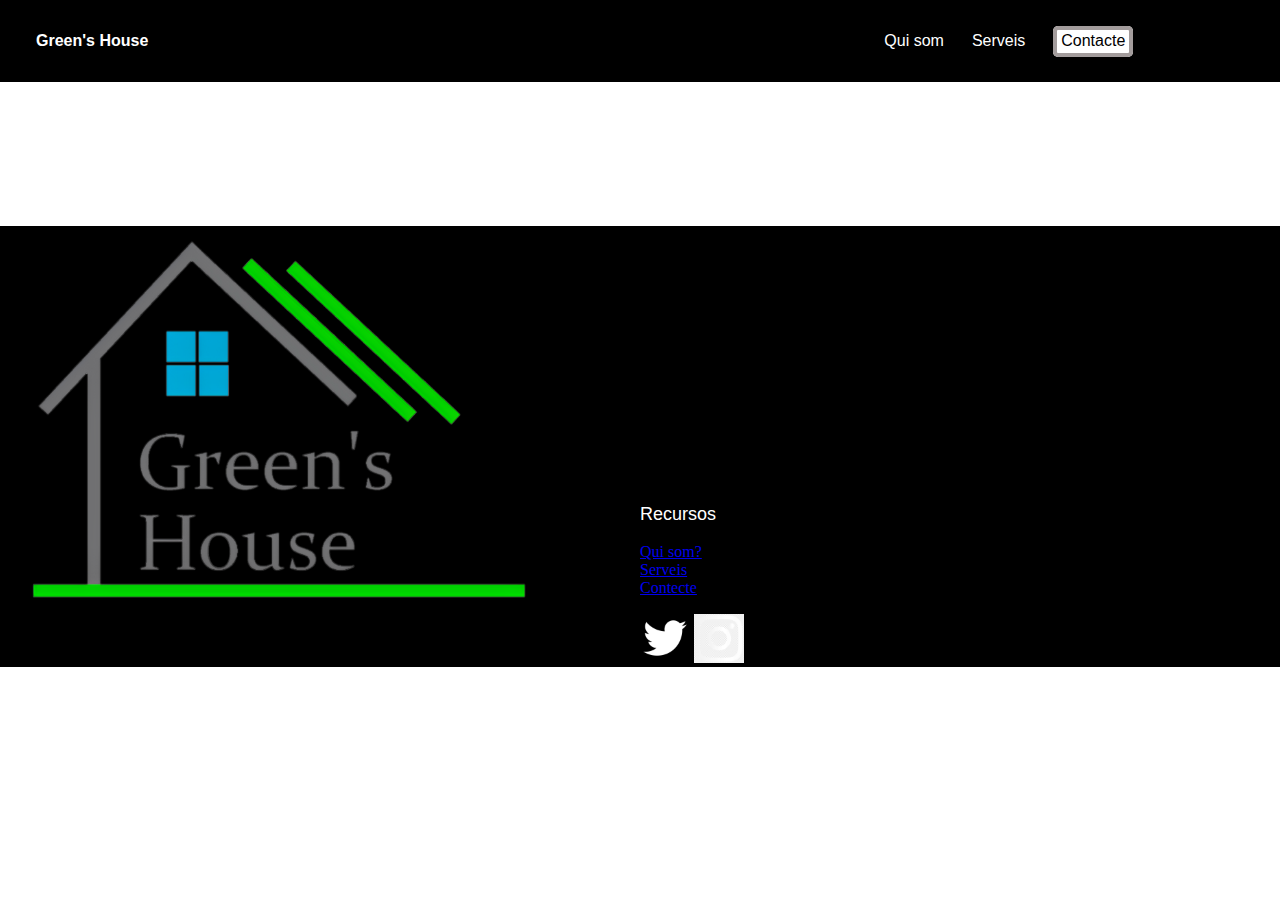
==== index.html @ 8a8ea53f "Edicio main" ====
<!DOCTYPE html>
<html lang="es">
    <head>
        <meta charset="UTF-8">
        <meta name="viewport" content="width=device-width, initial-scale=1.0">
        <meta name="author" content="Adrià Gonzalez">
        <meta name="description" content="Aquesta es la web de Green's House">
        <title>Green's House</title>
        <link href="./CSS/CSS.css" rel="stylesheet">
        <link rel="icon" href="./Img/Green's House.png">
    </head>
    <body>
        <header>
            <a href="#" class="nav" id="Titol"><strong>Green's House</strong></a>
            <a href="#" class="nav">Qui som</a>
            <a href="#" class="nav">Serveis</a>
            <a href="#" class="nav" id="Contacte">Contacte</a>
        </header>
        <main>
            <div id="fotoindex">
                <img src="./Img/Green's House.png" alt="Logo Green's House" id="FotoLogo" width="500em">
            </div>
            <div id="textindex">
                <h1>La nostra empresa:</h1>
                <p>La vam crear amb la idea d'ajudar a la gent que volia de la seva llar un lloc més sostenible. Donem l'oportunitat de 
                    tenir una casa energèticament completament autosuficient, ja que oferim tant com plaques solars i bateries.</p>
            </div>
        </main>
        <footer>
            <h3>Recursos</h3>
            <ul>
                <li><a href="#" class="bottomnav">Qui som?</a></li>
                <li><a href="#" class="bottomnav">Serveis</a></li>
                <li><a href="#" class="bottomnav">Contecte</a></li>
            </ul>
            <a href="#"><img src="./Img/twitter.png" alt="Logo twitter" width="50em"></a>
            <a href="#"><img src="./Img/instagram.png" alt="Logo Instagram" width="50em"></a>
        </footer>        
    </body>
</html>
---- CSS/CSS.css ----
body{
    margin:0;
    padding:0;
}

*{
    font: sans-serif;
    text-align: justify;
}

header{
    margin:0;
    padding:0;
    background-color: black;
    padding: 2em;
}

h3{
    text-decoration: none;
    color: white;
    font: large sans-serif;
    margin-top: 2em;
    margin-left: 2em;
}

.nav{
    text-decoration: none;
    color: white;
    font: medium sans-serif;
    margin: 0.75em;
    margin-top: 0em;
}


#Titol{
    color: white;
    font: medium sans-serif;
    margin: 0;
    margin-left: 0.25em;
    margin-right: 45em;
}

#Contacte{
    text-decoration:none;
    color:#000000;
    padding-top:0.125em;
    padding-bottom:0.25em;
    padding-left:0.25em;
    padding-right: 0.25em;
    background-color:#ffffff;
    border-color: #a39c9c;
    border-width: 0.25em;
    border-style: solid;
    border-radius:0.313em;
    margin-right: 5em;
    margin-right: 0.25em;
}

main{
    margin: 0em;
    margin-top: 5em;
    padding: 2em;
}

#fotoindex{
    margin: 0;
    float: left;
    width: 50%;

}

#textindex{
    margin: 0;
    margin-top: 10em;
    float: right;
    width: 50%;
}

footer{
    margin:0;
    padding:0;
    padding-top: 1em;
    background-color: black;
}
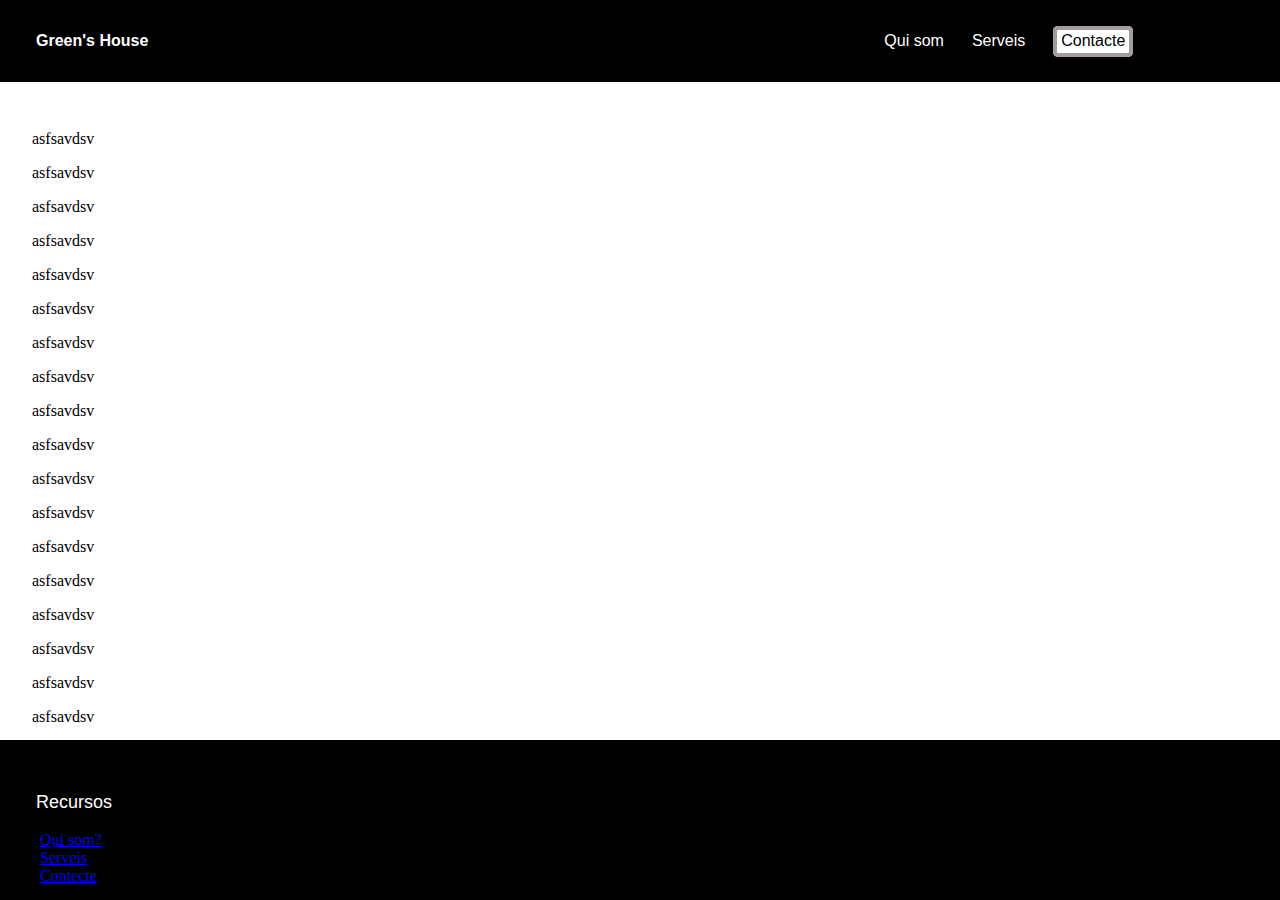
==== commit 472c5862: "Major Update" ====
--- a/index.html
+++ b/index.html
@@ -17,24 +17,38 @@
             <a href="#" class="nav" id="Contacte">Contacte</a>
         </header>
         <main>
-            <div id="fotoindex">
-                <img src="./Img/Green's House.png" alt="Logo Green's House" id="FotoLogo" width="500em">
-            </div>
-            <div id="textindex">
-                <h1>La nostra empresa:</h1>
-                <p>La vam crear amb la idea d'ajudar a la gent que volia de la seva llar un lloc més sostenible. Donem l'oportunitat de 
-                    tenir una casa energèticament completament autosuficient, ja que oferim tant com plaques solars i bateries.</p>
-            </div>
+            <p>asfsavdsv</p>
+            <p>asfsavdsv</p>
+            <p>asfsavdsv</p>
+            <p>asfsavdsv</p>
+            <p>asfsavdsv</p>
+            <p>asfsavdsv</p>
+            <p>asfsavdsv</p>
+            <p>asfsavdsv</p>
+            <p>asfsavdsv</p>
+            <p>asfsavdsv</p>
+            <p>asfsavdsv</p>
+            <p>asfsavdsv</p>
+            <p>asfsavdsv</p>
+            <p>asfsavdsv</p>
+            <p>asfsavdsv</p>
+            <p>asfsavdsv</p>
+            <p>asfsavdsv</p>
+            <p>asfsavdsv</p>
+            <p>asfsavdsv</p>
+            <p>asfsavdsv</p> 
         </main>
         <footer>
-            <h3>Recursos</h3>
-            <ul>
-                <li><a href="#" class="bottomnav">Qui som?</a></li>
-                <li><a href="#" class="bottomnav">Serveis</a></li>
-                <li><a href="#" class="bottomnav">Contecte</a></li>
-            </ul>
-            <a href="#"><img src="./Img/twitter.png" alt="Logo twitter" width="50em"></a>
-            <a href="#"><img src="./Img/instagram.png" alt="Logo Instagram" width="50em"></a>
-        </footer>        
+            <div id="container">
+                <h3>Recursos</h3>
+                <ul>
+                    <li><a href="#" class="bottomnav">Qui som?</a></li>
+                    <li><a href="#" class="bottomnav">Serveis</a></li>
+                    <li><a href="#" class="bottomnav">Contecte</a></li>
+                </ul>
+                <a href="#"><img src="./Img/twitter.png" alt="Logo twitter" width="50em"></a>
+                <a href="#"><img src="./Img/instagram.png" alt="Logo Instagram" width="50em"></a>
+            </div>
+        </footer>
     </body>
 </html>--- a/CSS/CSS.css
+++ b/CSS/CSS.css
@@ -6,11 +6,11 @@
 *{
     font: sans-serif;
     text-align: justify;
+    box-sizing: border-box;
 }
 
 header{
     margin:0;
-    padding:0;
     background-color: black;
     padding: 2em;
 }
@@ -54,31 +54,40 @@
     border-radius:0.313em;
     margin-right: 5em;
     margin-right: 0.25em;
+    
 }
 
 main{
     margin: 0em;
-    margin-top: 5em;
+    margin-top: 0em;
     padding: 2em;
 }
 
 #fotoindex{
-    margin: 0;
+    margin: 0em;
     float: left;
     width: 50%;
 
 }
 
 #textindex{
-    margin: 0;
+    margin: 0em;
     margin-top: 10em;
-    float: right;
+    float: left;
     width: 50%;
 }
 
 footer{
-    margin:0;
-    padding:0;
+    bottom: 0em;
+    max-height: 10em;
     padding-top: 1em;
     background-color: black;
+    position: absolute;
+    width: 100%;
+    position: fixed;
+}
+
+.container
+{
+    display: block;
 }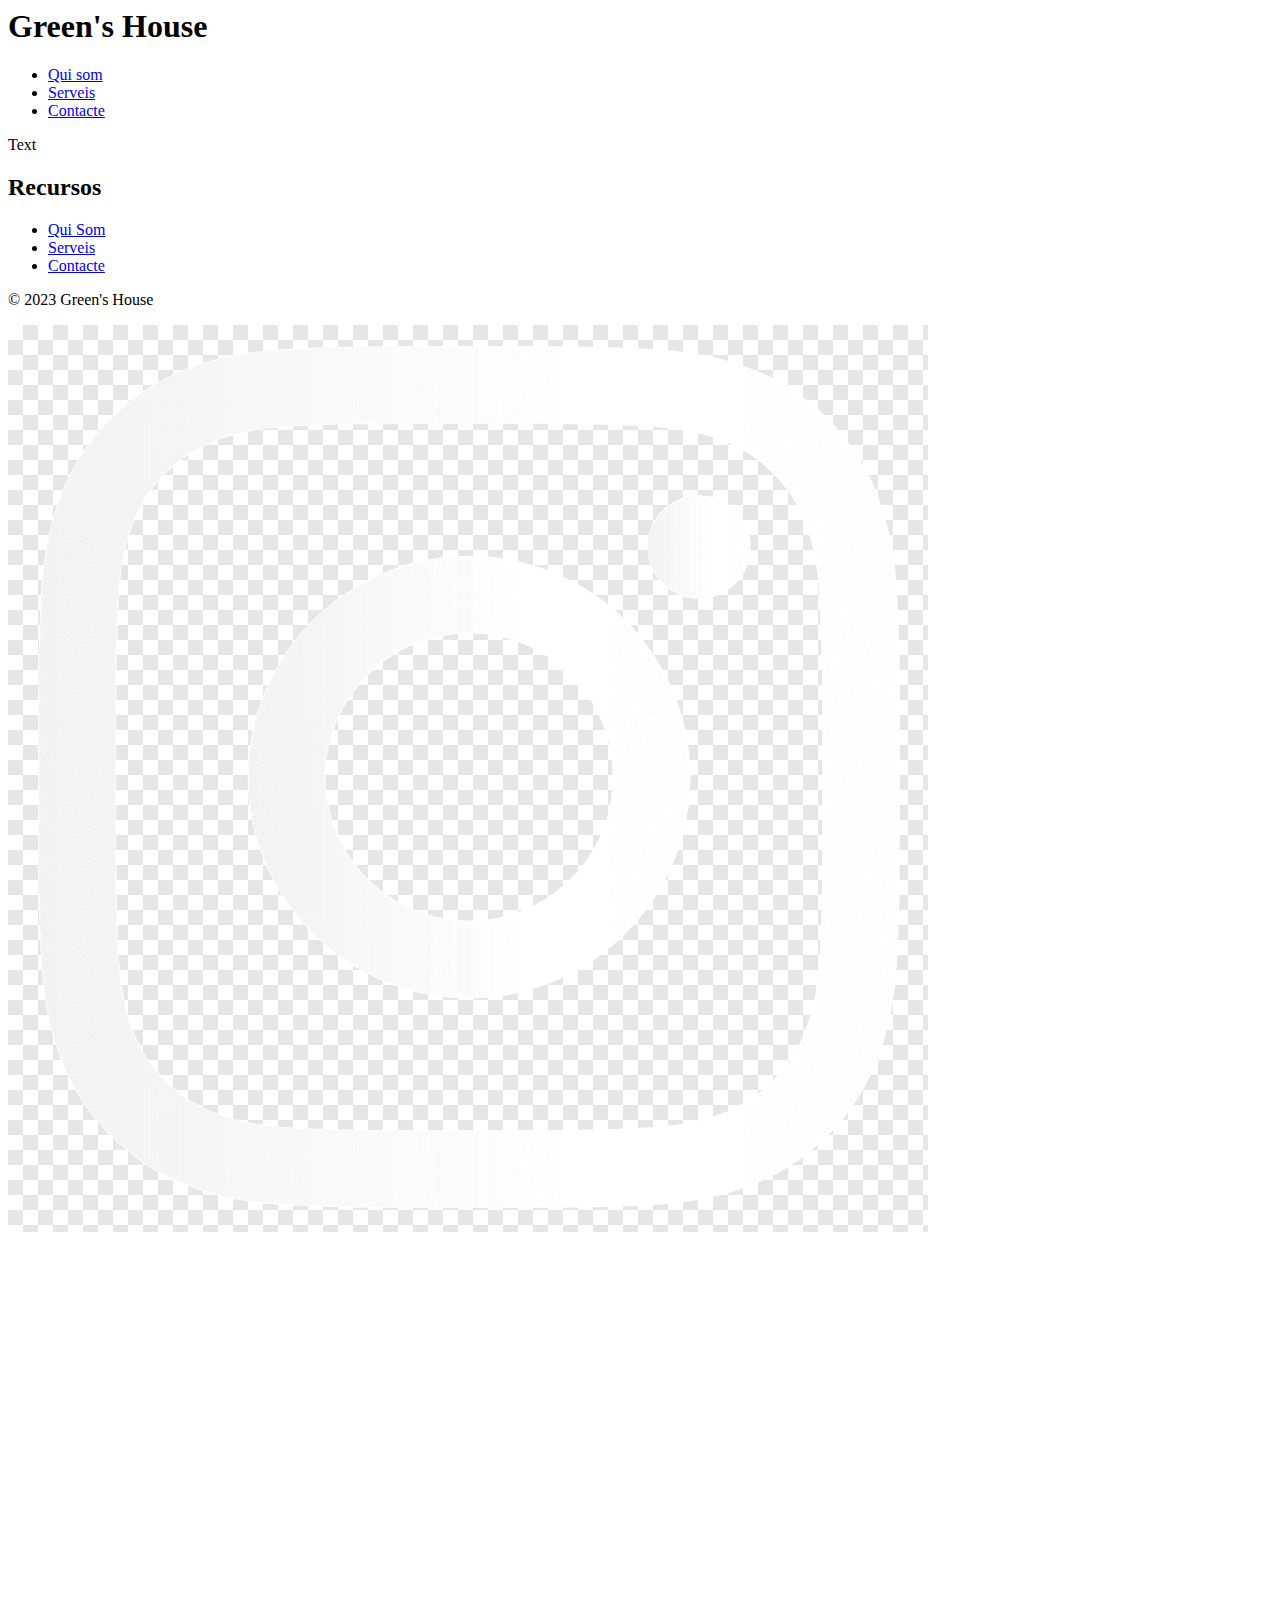
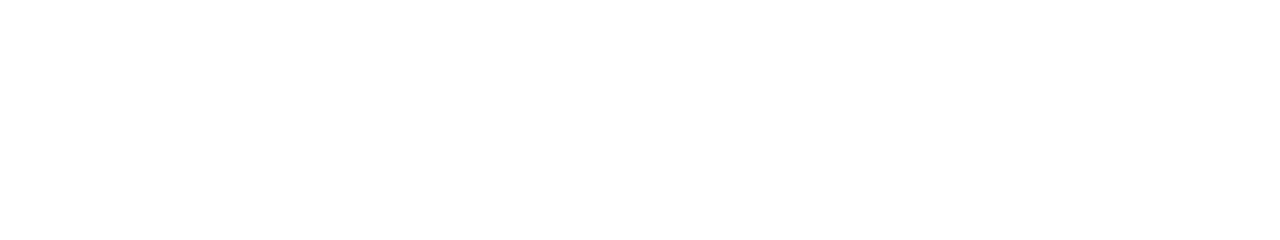
==== commit 92e7c28b: "New web" ====
--- a/index.html
+++ b/index.html
@@ -1,54 +1,41 @@
-<!DOCTYPE html>
-<html lang="es">
-    <head>
-        <meta charset="UTF-8">
-        <meta name="viewport" content="width=device-width, initial-scale=1.0">
-        <meta name="author" content="Adrià Gonzalez">
-        <meta name="description" content="Aquesta es la web de Green's House">
-        <title>Green's House</title>
-        <link href="./CSS/CSS.css" rel="stylesheet">
-        <link rel="icon" href="./Img/Green's House.png">
-    </head>
-    <body>
-        <header>
-            <a href="#" class="nav" id="Titol"><strong>Green's House</strong></a>
-            <a href="#" class="nav">Qui som</a>
-            <a href="#" class="nav">Serveis</a>
-            <a href="#" class="nav" id="Contacte">Contacte</a>
-        </header>
-        <main>
-            <p>asfsavdsv</p>
-            <p>asfsavdsv</p>
-            <p>asfsavdsv</p>
-            <p>asfsavdsv</p>
-            <p>asfsavdsv</p>
-            <p>asfsavdsv</p>
-            <p>asfsavdsv</p>
-            <p>asfsavdsv</p>
-            <p>asfsavdsv</p>
-            <p>asfsavdsv</p>
-            <p>asfsavdsv</p>
-            <p>asfsavdsv</p>
-            <p>asfsavdsv</p>
-            <p>asfsavdsv</p>
-            <p>asfsavdsv</p>
-            <p>asfsavdsv</p>
-            <p>asfsavdsv</p>
-            <p>asfsavdsv</p>
-            <p>asfsavdsv</p>
-            <p>asfsavdsv</p> 
-        </main>
-        <footer>
-            <div id="container">
-                <h3>Recursos</h3>
-                <ul>
-                    <li><a href="#" class="bottomnav">Qui som?</a></li>
-                    <li><a href="#" class="bottomnav">Serveis</a></li>
-                    <li><a href="#" class="bottomnav">Contecte</a></li>
-                </ul>
-                <a href="#"><img src="./Img/twitter.png" alt="Logo twitter" width="50em"></a>
-                <a href="#"><img src="./Img/instagram.png" alt="Logo Instagram" width="50em"></a>
-            </div>
-        </footer>
-    </body>
+<!DOCTYPE <!DOCTYPE html>
+<html lang="cat">
+  <head>
+    <title>Green's House</title>
+    <meta charset="UTF-8">
+    <meta name="viewport" content="width=device-width, initial-scale=1">
+    <link href="./CSS/CSS.css" rel="stylesheet">
+  </head>
+  <body>
+    <header>
+      <div id="title"><h1>Green's House</h1></div>
+      <div id="links">
+        <ul>
+          <li><a href="#">Qui som</a></li>
+          <li><a href="#">Serveis</a></li>
+          <li id="contacte"><a href="#">Contacte</a></li>
+        </ul>
+      </div>
+    </header>
+    <main>
+      <div id="test"><p>Text</p></div>
+    </main>
+    <footer>
+      <div>
+        <h2>Recursos</h2>
+        <ul>
+          <li><a href="#">Qui Som</a></li>
+          <li><a href="#">Serveis</a></li>
+          <li><a href="#">Contacte</a></li>
+        </ul>
+      </div>
+      <div>
+        <div><p>© 2023 Green's House</p></div>
+        <div>
+          <img src="./Img/instagram.png" alt="Logo Instagram">
+          <img src="./Img/twitter.png" alt="Logo Twitter">
+        </div>
+      </div>
+    </footer>
+  </body>
 </html>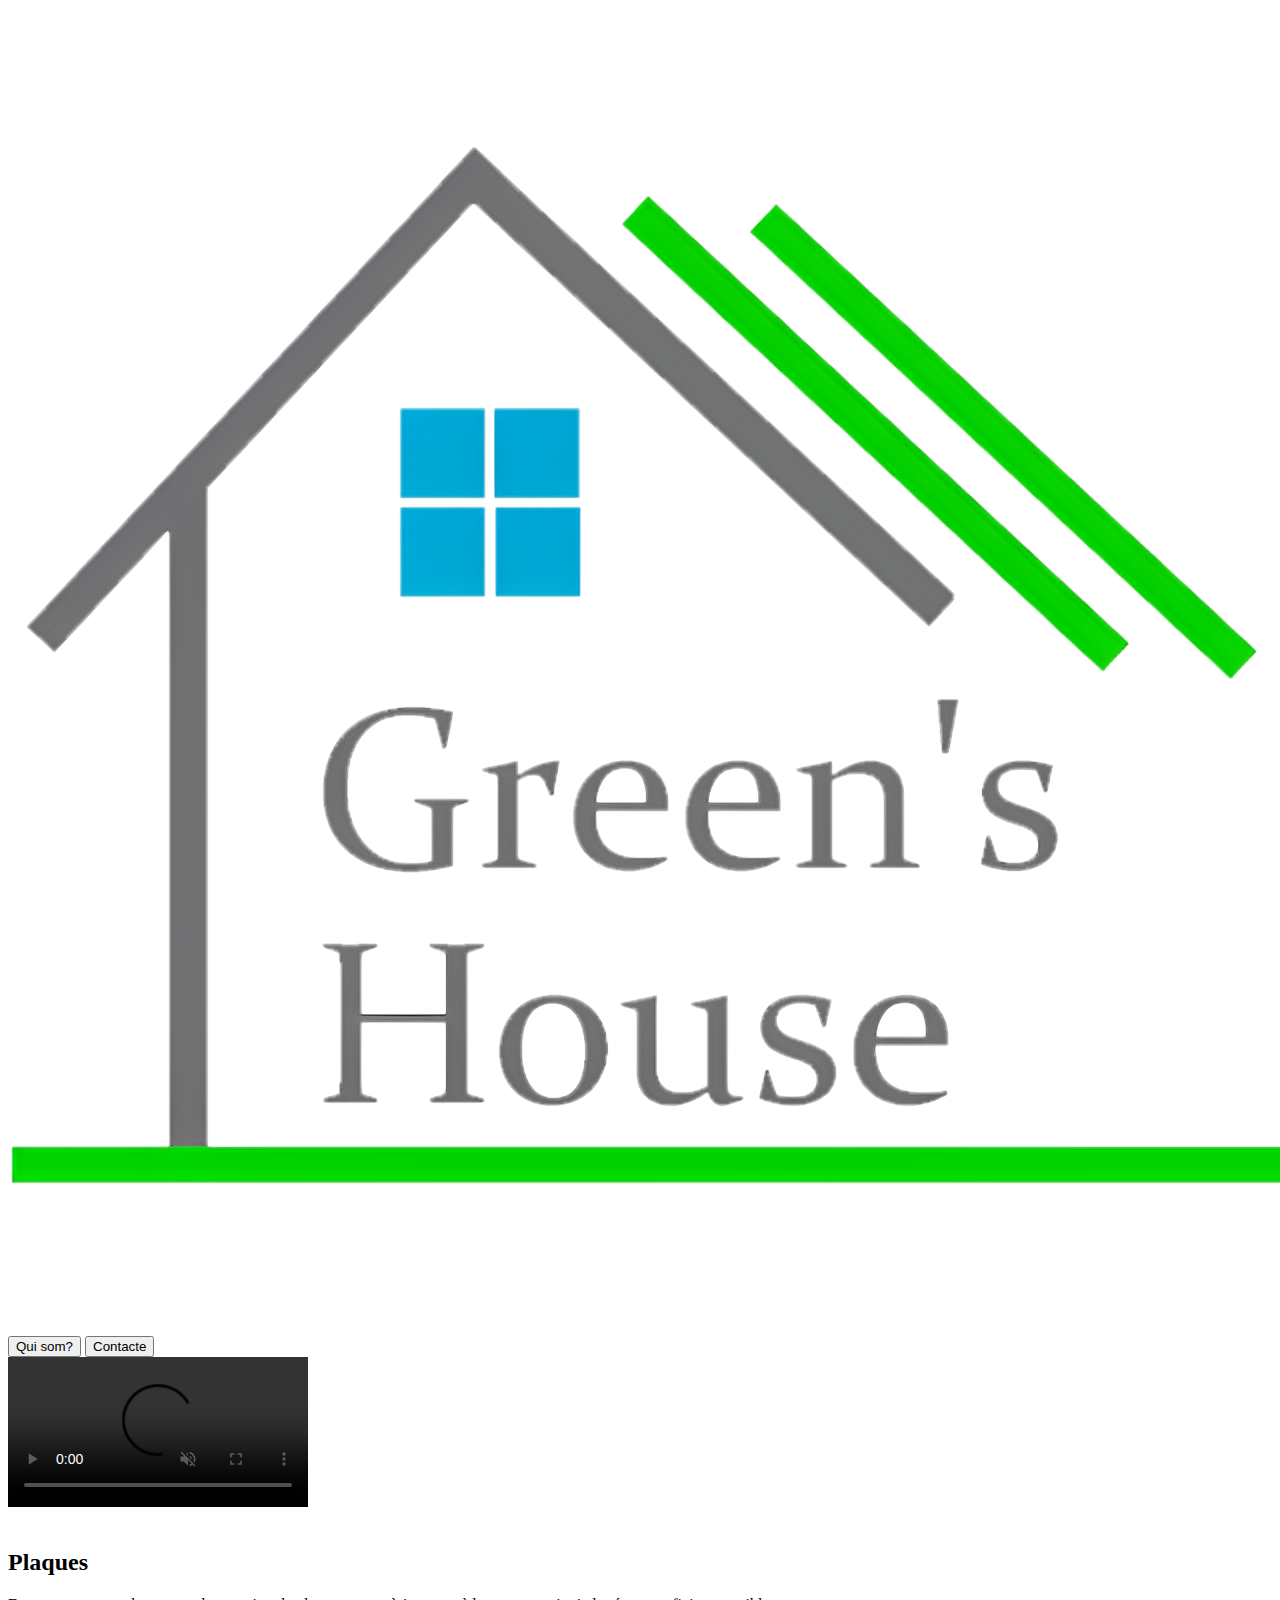
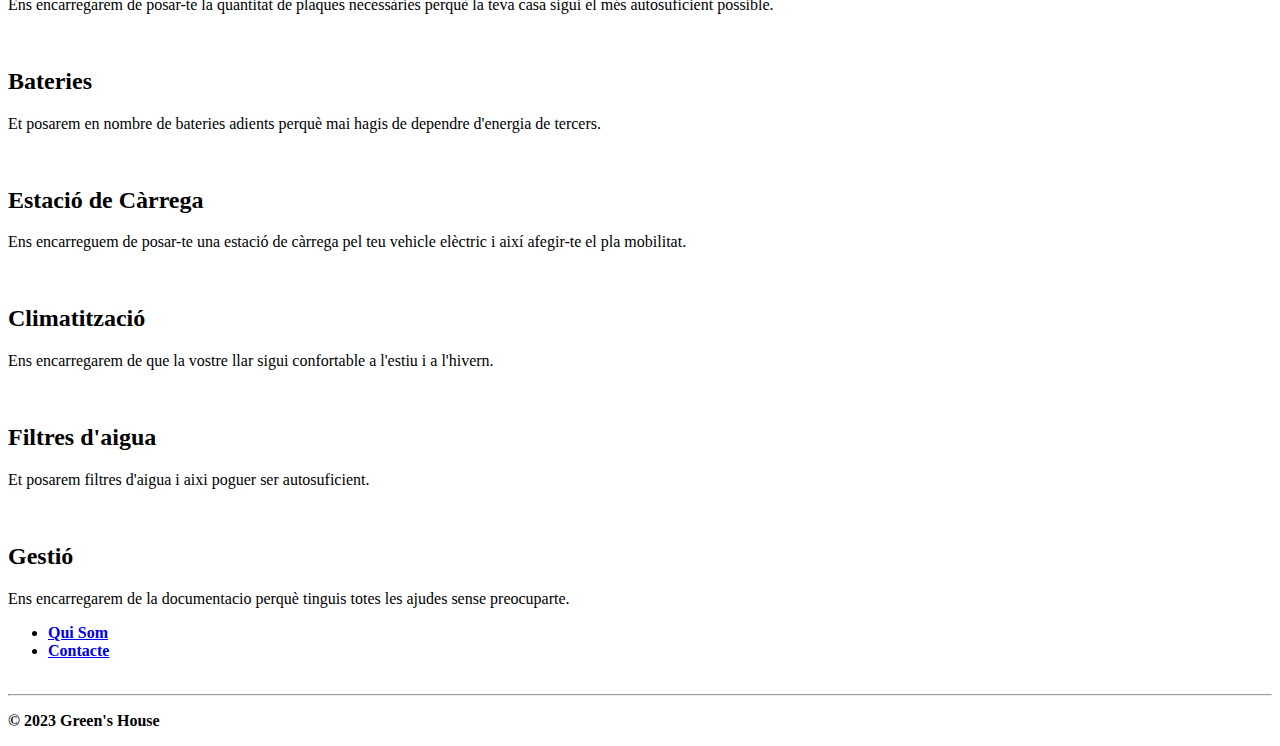
==== commit edc96eeb: "Nova web" ====
--- a/index.html
+++ b/index.html
@@ -1,41 +1,93 @@
-<!DOCTYPE <!DOCTYPE html>
+<!DOCTYPE html>
 <html lang="cat">
-  <head>
+<head>
+    <meta charset="UTF-8">
+    <meta http-equiv="X-UA-Compatible" content="IE=edge">
+    <meta name="viewport" content="width=device-width, initial-scale=1.0">
+    <link href="./css/css.css" rel="stylesheet">
     <title>Green's House</title>
-    <meta charset="UTF-8">
-    <meta name="viewport" content="width=device-width, initial-scale=1">
-    <link href="./CSS/CSS.css" rel="stylesheet">
-  </head>
-  <body>
+    <link rel="icon" href="./Img/Logo ok sense fons.png">
+</head>
+<body>
     <header>
-      <div id="title"><h1>Green's House</h1></div>
-      <div id="links">
+      <div id="top">
+        <div id="logo">
+          <a href="./index.html">
+            <img src="./Img/Green's House.png" alt="Logo Green's House">
+          </a>
+        </div>
+        <div id="topspace">
+        </div>
+        <div id="toplinks">
+          <!-- <a href="aqui faltaria link a la web de contacte"> -->
+            <button id="whoarewe" type="button">Qui&nbsp;som?</button>
+          <!-- </a> -->
+          <!-- <a href="aqui faltaria link a la web de contacte"> -->
+            <button id="contactbutton" type="button">Contacte</button>
+          <!-- </a> -->
+        </div>
+    </div>
+    </header>
+    <div id="main">
+      <article>
+        <div class="container">
+          <video controls autoplay muted>
+            <source src="./vid/video.mp4" type="video/mp4">
+          </video>
+        </div>
+
+        <div class="container">
+            <div class="row">
+                <div class="card">
+                  <img  class="imgcard" src="./img/placasolar.png" alt="">
+                  <h2>Plaques  </h2>
+                  <p>Ens encarregarem de posar-te la quantitat de plaques necessàries perquè la teva casa sigui el més autosuficient possible.</p>
+                </div>
+                <div class="card">
+                  <img class="imgcard" src="./img/Bateria-Litio_Fronius-1024x672-1.png" alt="">
+                  <h2>Bateries</h2>
+                  <p>Et posarem en nombre de bateries adients perquè mai hagis de dependre d'energia de tercers.</p>
+                </div>
+    
+                <div class="card">
+                  <img class="imgcard" src="./img/coche-electrico-estacion-de-carga-dibujo.png" alt="">
+                  <h2>Estació de Càrrega </h2>
+                  <p>Ens encarreguem de posar-te una estació de càrrega pel teu vehicle elèctric i així afegir-te el pla mobilitat.  </p>
+                </div>
+            </div>
+
+            <div class="row">
+                <div class="card">
+                  <img class="imgcard" src="./img/dueno-casa-feliz-acostado-sofa-relajandose-casa-disfrutando-ocio-aire-frio-acondicionador_74855-15441.png" alt="">
+                  <h2>Climatització</h2>
+                  <p>Ens encarregarem de que la vostre llar sigui confortable a l'estiu i a l'hivern.</p>
+                </div>
+
+                <div class="card">
+                  <img class="imgcard" src="./img/filtreaigua.png" alt="">
+                  <h2>Filtres d'aigua</h2>
+                  <p>Et posarem filtres d'aigua i aixi poguer ser autosuficient.</p>
+                </div>
+
+                <div class="card">
+                  <img class="imgcard" src="./img/papeleo.png" alt="">
+                  <h2>Gestió</h2>
+                  <p>Ens encarregarem de la documentacio perquè tinguis totes les ajudes sense preocuparte.</p>
+                </div>
+            </div>
+        </div>
+      </article>
+    </div>
+    <footer>
+      <div id="footercontainer">
         <ul>
-          <li><a href="#">Qui som</a></li>
-          <li><a href="#">Serveis</a></li>
-          <li id="contacte"><a href="#">Contacte</a></li>
+            <li><a class="linkfo" href="./Quisom.html"><b>Qui Som</b></a></li>
+            <li><a class="linkfo" href="./Contacte.html"><b>Contacte</b></a></li>
+            <br>
         </ul>
-      </div>
-    </header>
-    <main>
-      <div id="test"><p>Text</p></div>
-    </main>
-    <footer>
-      <div>
-        <h2>Recursos</h2>
-        <ul>
-          <li><a href="#">Qui Som</a></li>
-          <li><a href="#">Serveis</a></li>
-          <li><a href="#">Contacte</a></li>
-        </ul>
-      </div>
-      <div>
-        <div><p>© 2023 Green's House</p></div>
-        <div>
-          <img src="./Img/instagram.png" alt="Logo Instagram">
-          <img src="./Img/twitter.png" alt="Logo Twitter">
-        </div>
+        <hr>
+        <p id="copyright"><b>© 2023 Green's House</b></p>
       </div>
     </footer>
   </body>
-</html>+</html>
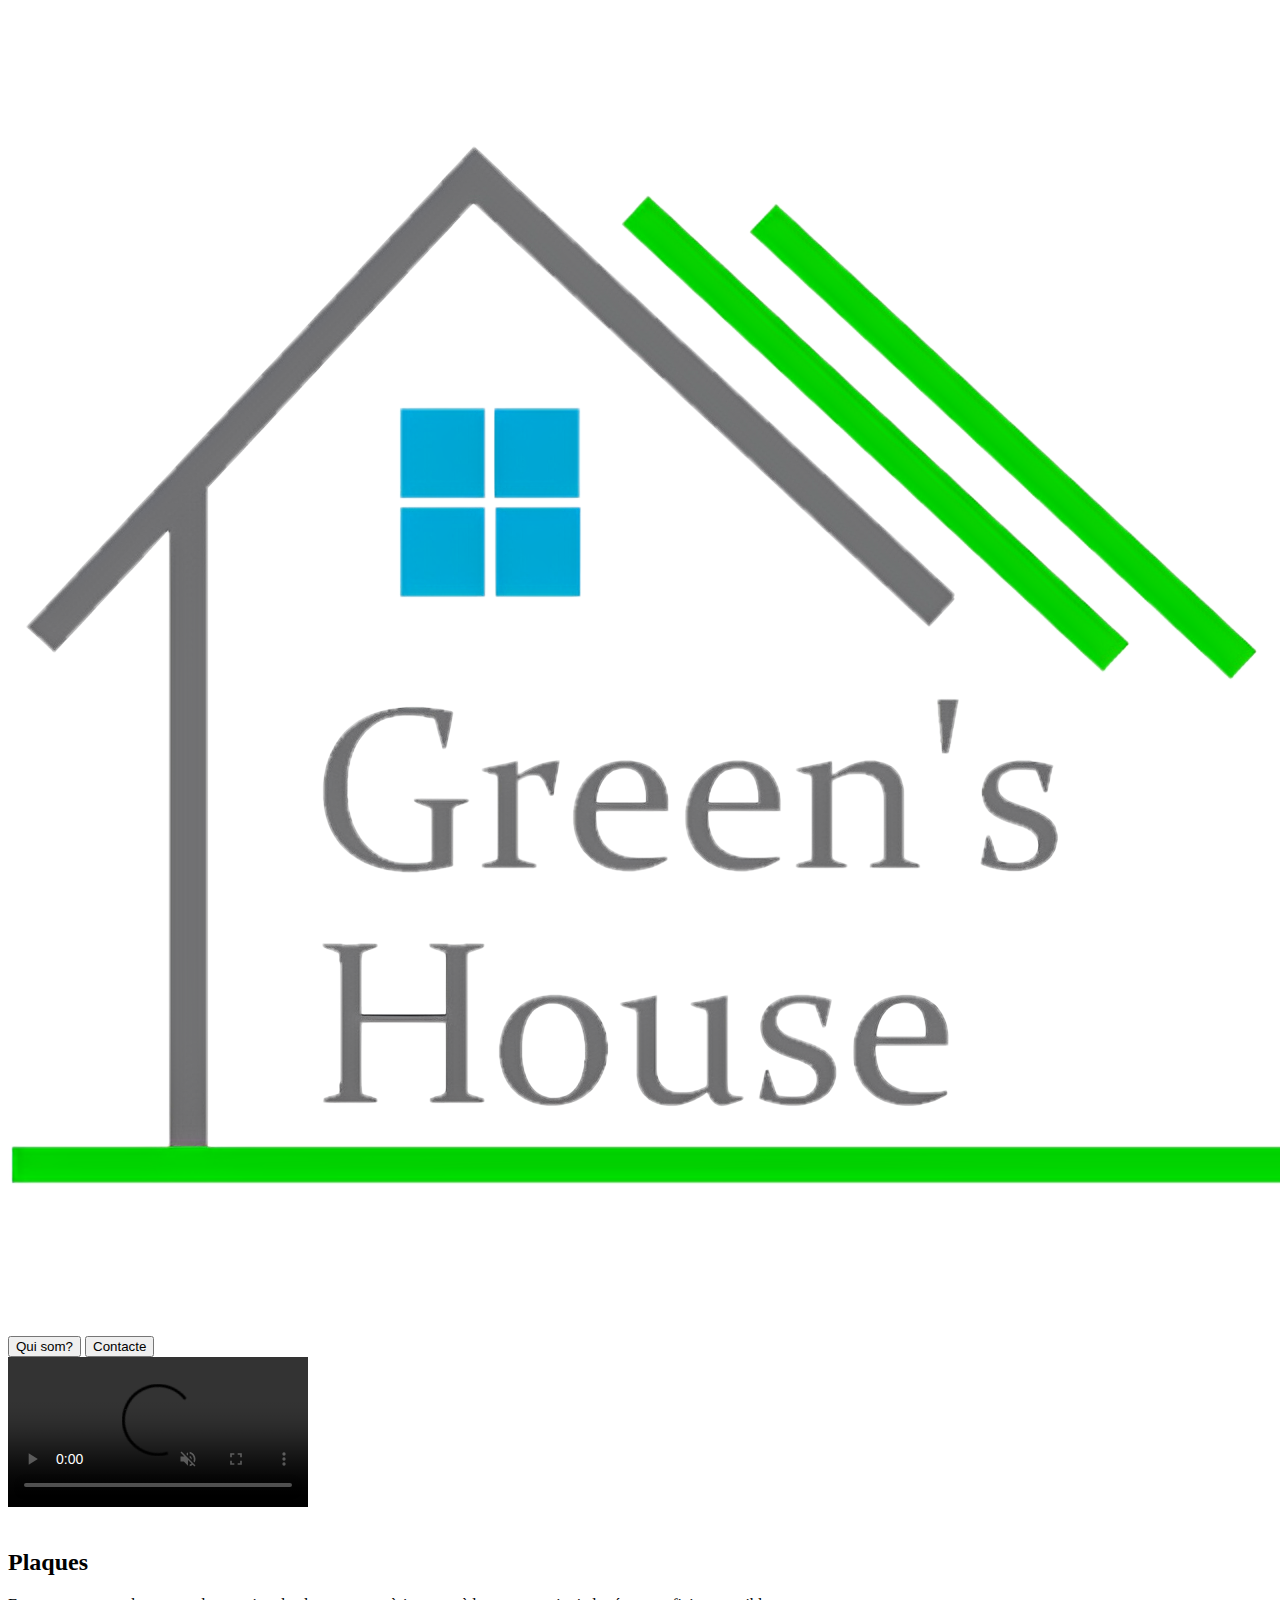
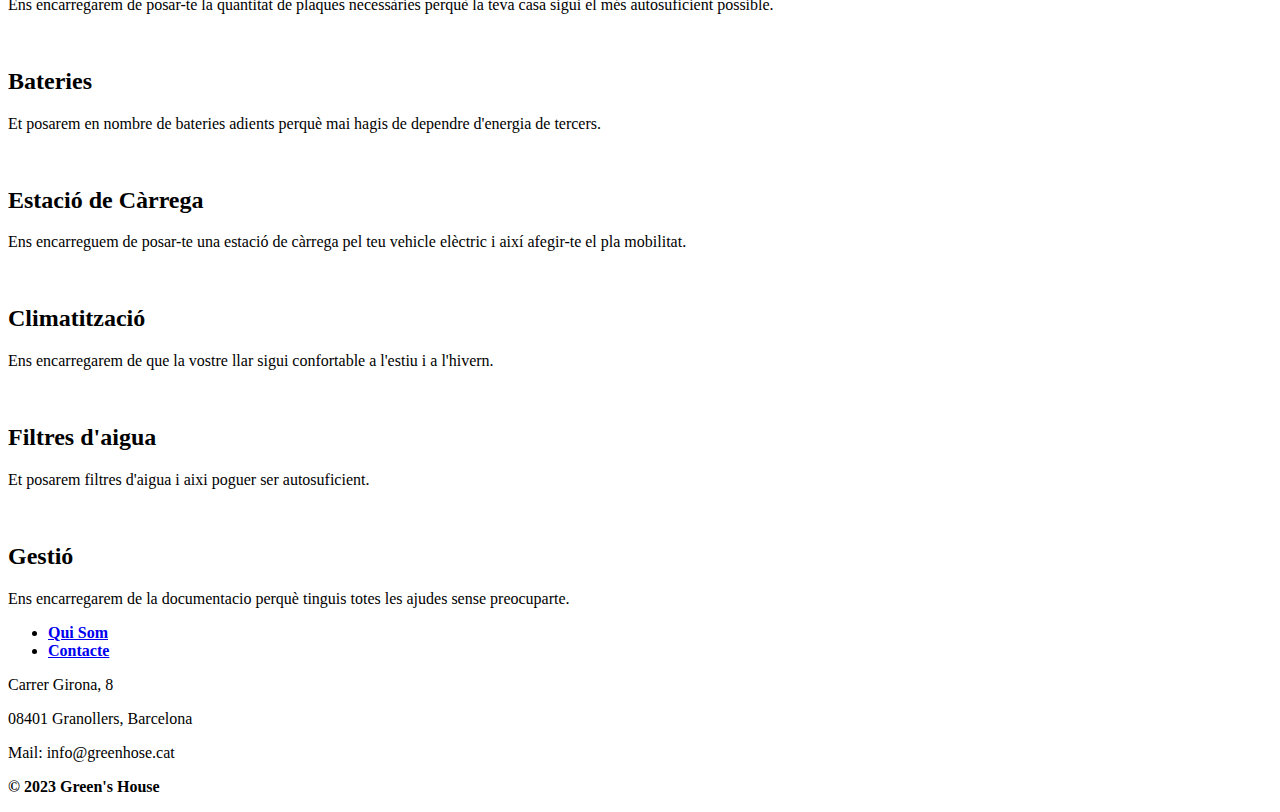
==== commit c8ed7a84: "canvis estetics" ====
--- a/index.html
+++ b/index.html
@@ -19,12 +19,8 @@
         <div id="topspace">
         </div>
         <div id="toplinks">
-          <!-- <a href="aqui faltaria link a la web de contacte"> -->
-            <button id="whoarewe" type="button">Qui&nbsp;som?</button>
-          <!-- </a> -->
-          <!-- <a href="aqui faltaria link a la web de contacte"> -->
-            <button id="contactbutton" type="button">Contacte</button>
-          <!-- </a> -->
+          <button id="whoarewe" type="button" onclick="window.location.href='./web/quisom.html'">Qui&nbsp;som?</button>
+          <button id="contactbutton" type="button" onclick="window.location.href='./web/contacte.html'">Contacte</button>
         </div>
     </div>
     </header>
@@ -79,15 +75,22 @@
       </article>
     </div>
     <footer>
-      <div id="footercontainer">
-        <ul>
-            <li><a class="linkfo" href="./Quisom.html"><b>Qui Som</b></a></li>
-            <li><a class="linkfo" href="./Contacte.html"><b>Contacte</b></a></li>
-            <br>
-        </ul>
-        <hr>
-        <p id="copyright"><b>© 2023 Green's House</b></p>
+      <div id="bottom">
+        <div id="bottomlinks">
+          <ul>
+            <li><a class="linkfo" href="./web/quisom.html"><b>Qui Som</b></a></li>
+            <li><a class="linkfo" href="./web/contacte.html"><b>Contacte</b></a></li>
+          </ul>
+        </div>
+        <div id="bottomlocation">
+          <p>Carrer Girona, 8</p>
+          <p>08401 Granollers, Barcelona</p>
+        </div>
+        <div id="bottomlegal">
+          <p>Mail: info@greenhose.cat</p>
+          <p><b>© 2023 Green's House</b></p>
+        </div>
       </div>
     </footer>
   </body>
-</html>
+</html>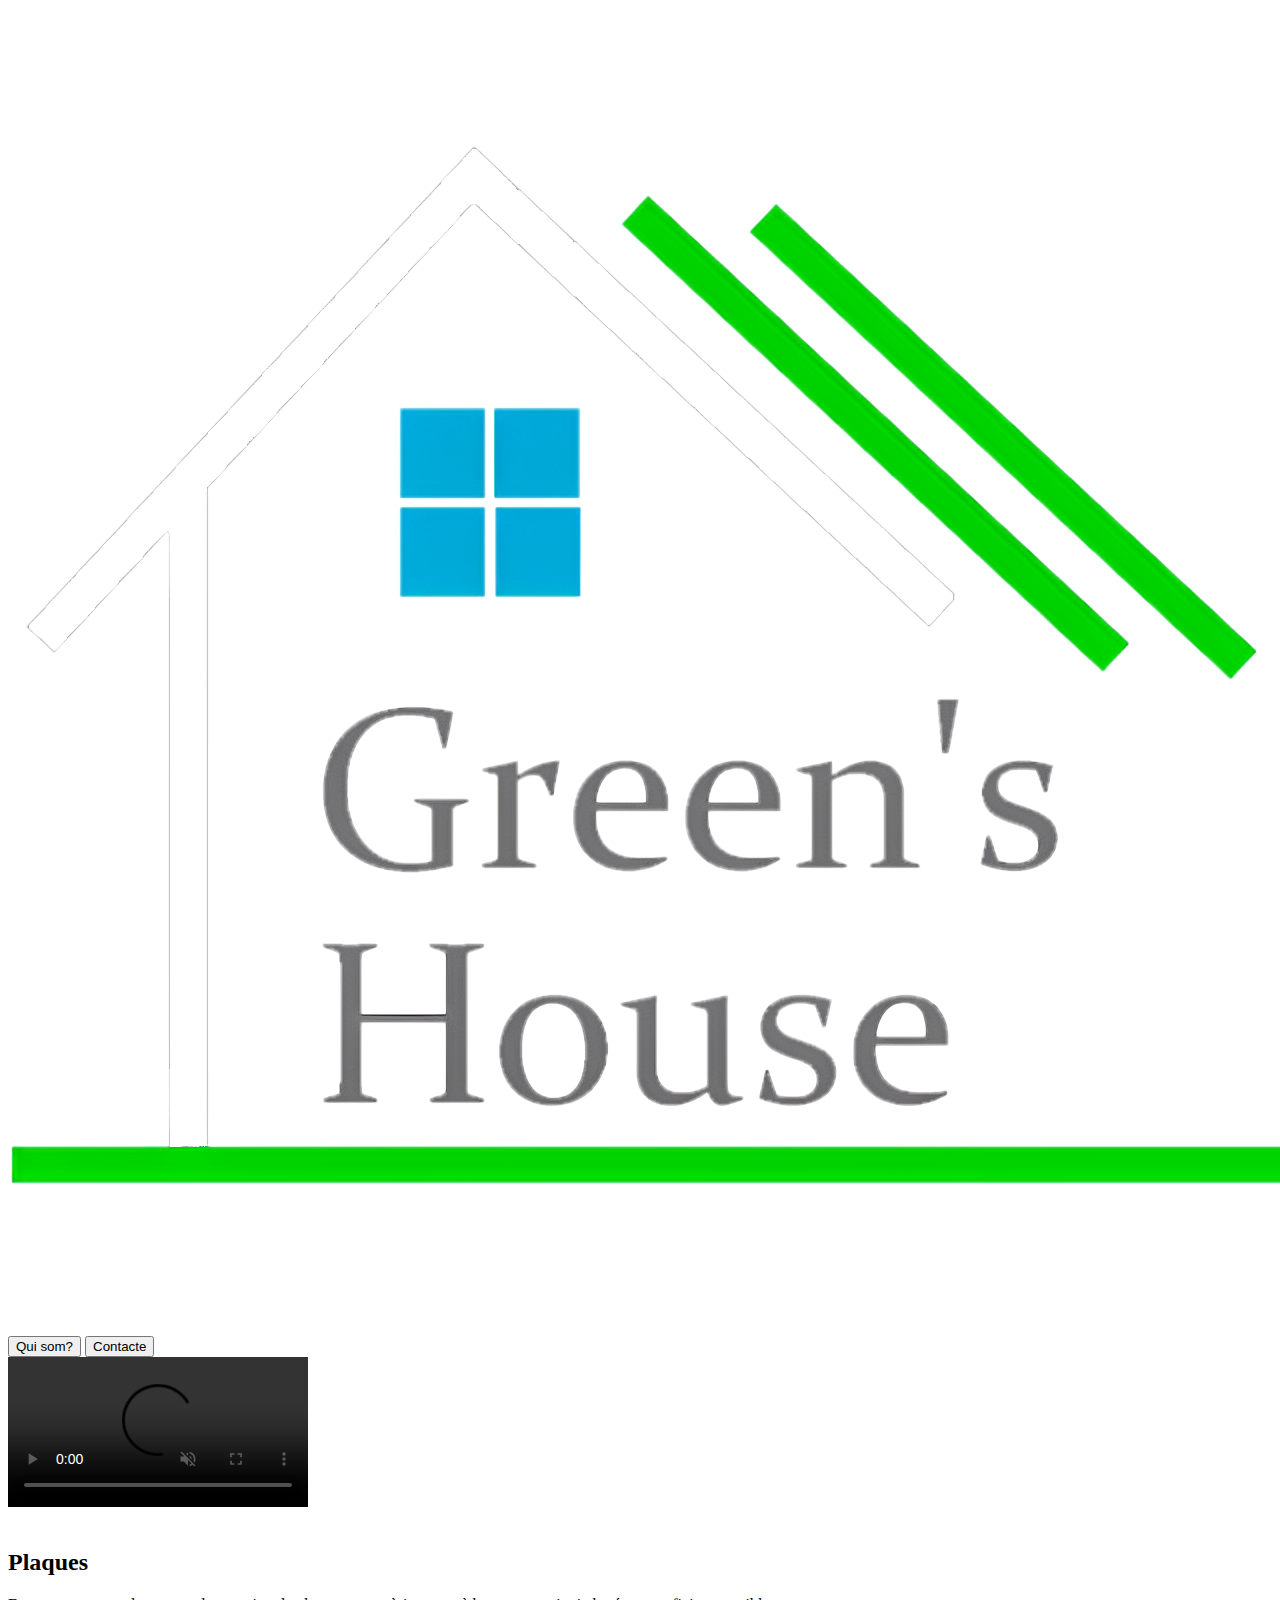
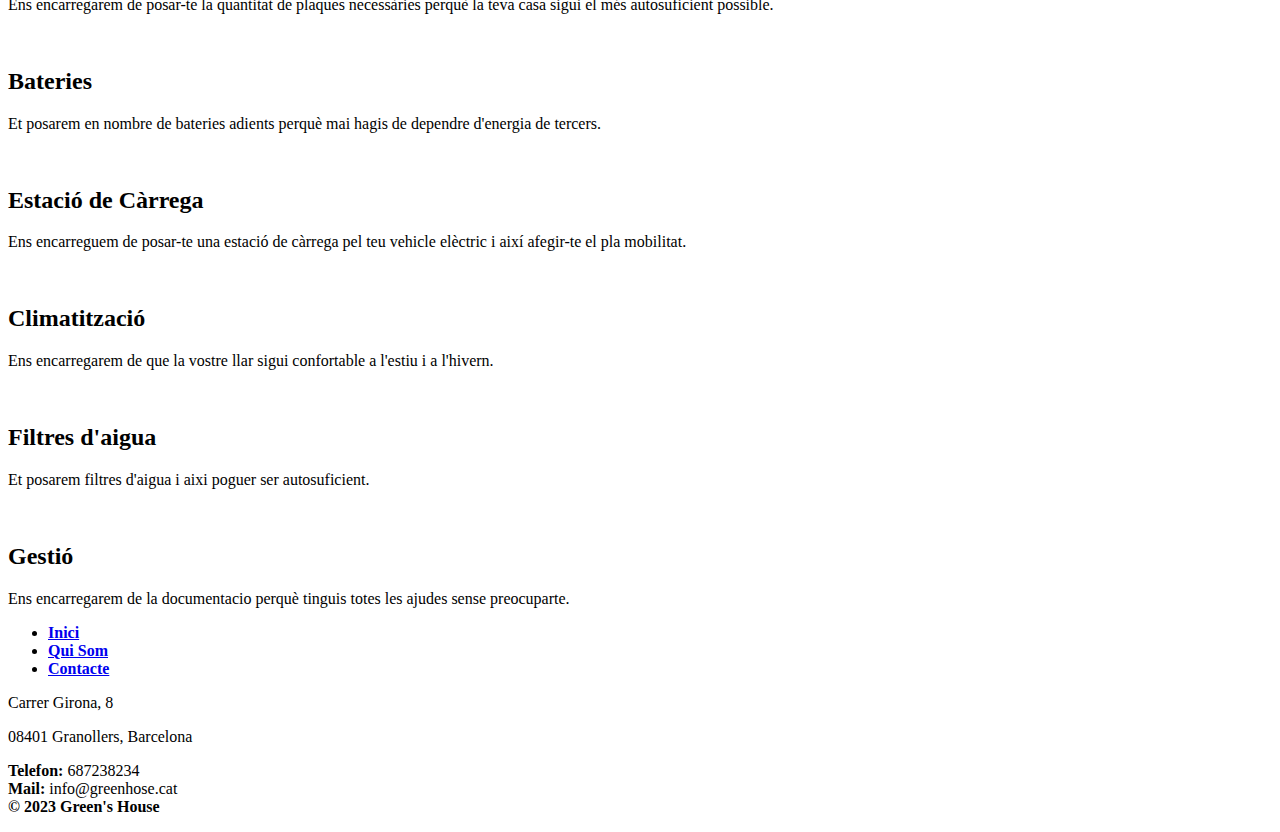
==== commit 2bed46dc: "Canvi estetica" ====
--- a/index.html
+++ b/index.html
@@ -78,7 +78,8 @@
       <div id="bottom">
         <div id="bottomlinks">
           <ul>
-            <li><a class="linkfo" href="./web/quisom.html"><b>Qui Som</b></a></li>
+            <li><a class="linkfo" href="./index.html"><b>Inici</b></a></li>
+            <li><a class="linkfo" href="./web/quisom.html"><b>Qui&nbsp;Som</b></a></li>
             <li><a class="linkfo" href="./web/contacte.html"><b>Contacte</b></a></li>
           </ul>
         </div>
@@ -87,8 +88,12 @@
           <p>08401 Granollers, Barcelona</p>
         </div>
         <div id="bottomlegal">
-          <p>Mail: info@greenhose.cat</p>
-          <p><b>© 2023 Green's House</b></p>
+          <p><b>Telefon:</b> 687238234<br>
+          <b>Mail:</b> info@greenhose.cat<br>
+          <b>© 2023 Green's House</b></p>
+        </div>
+        <div id="social">
+
         </div>
       </div>
     </footer>
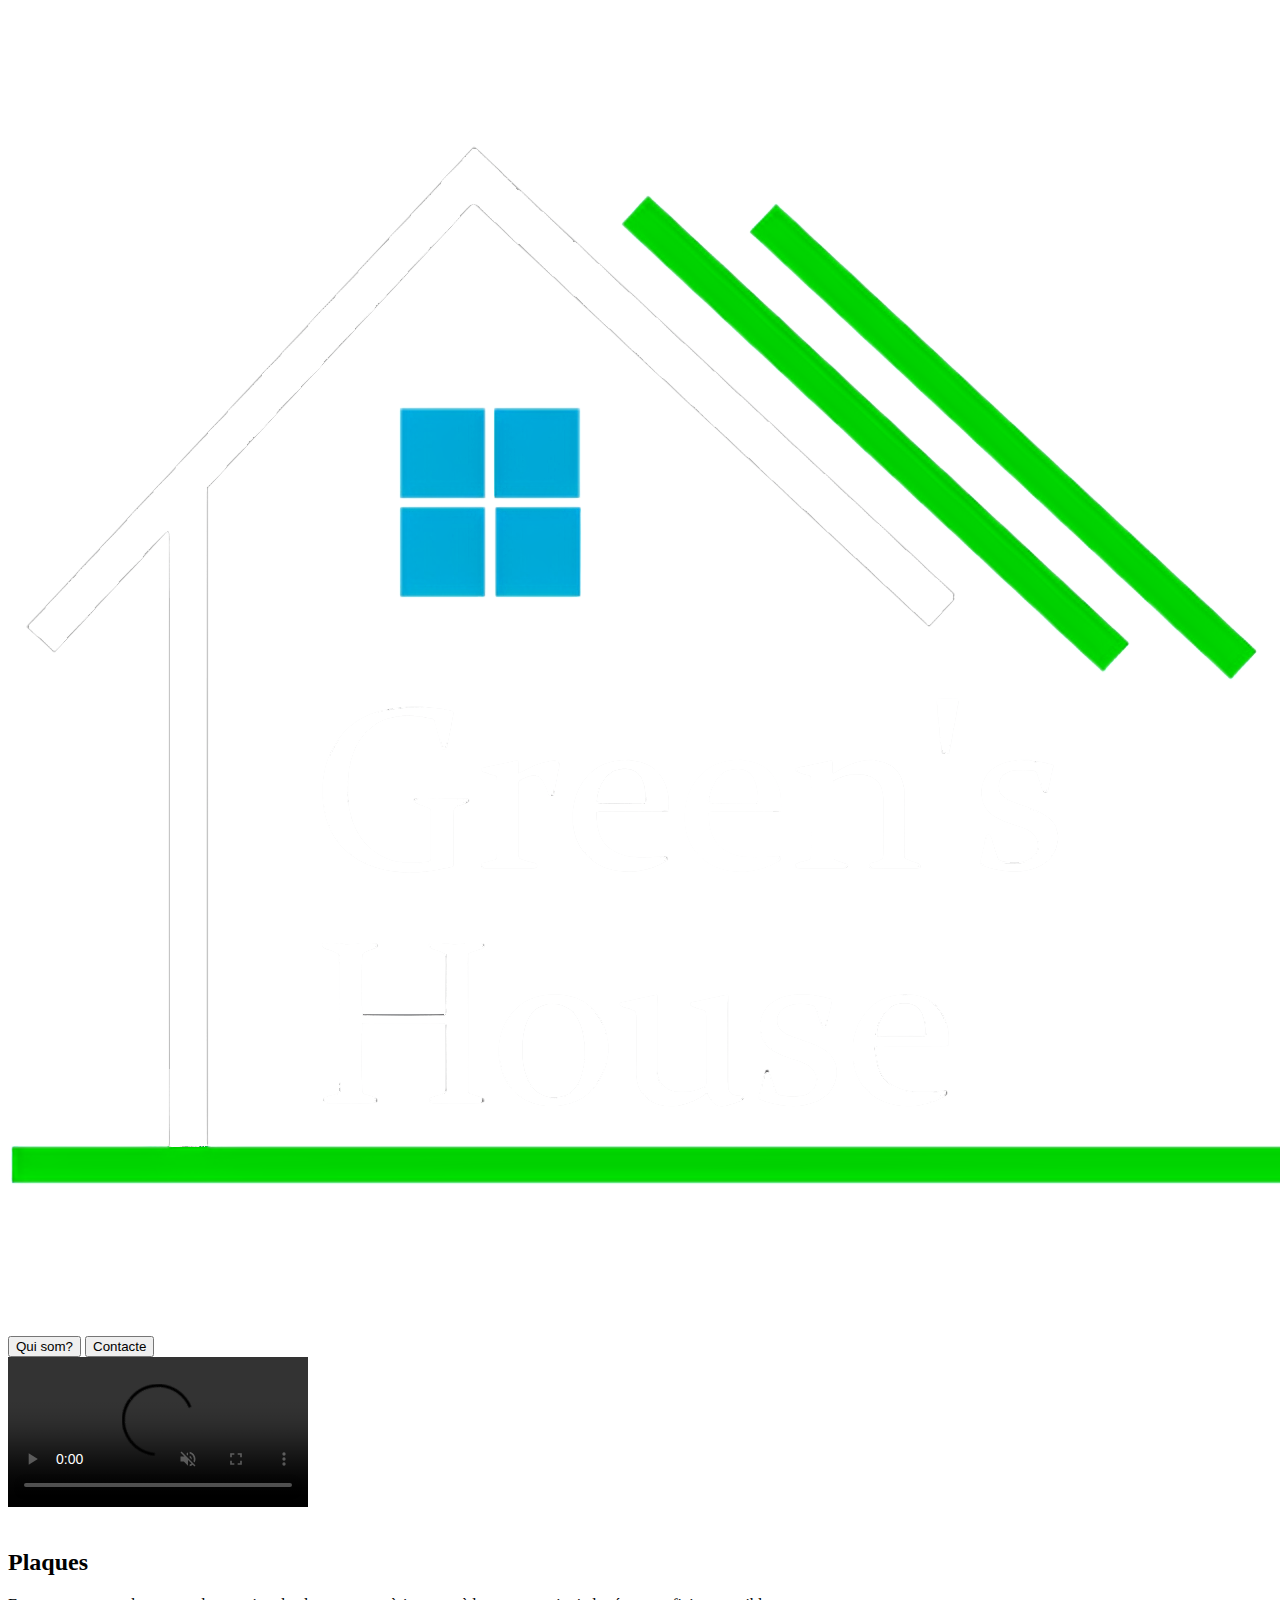
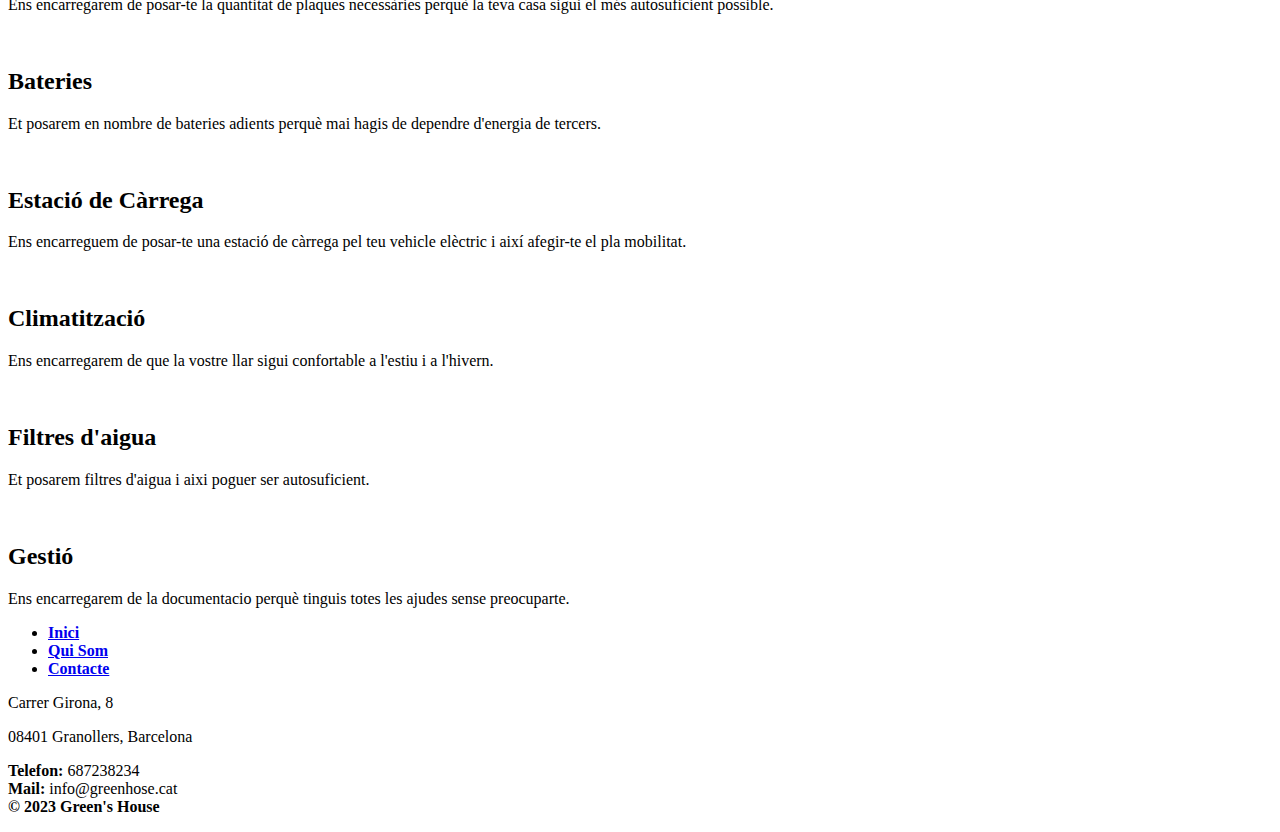
==== commit 3b3140fc: "Final update" ====
--- a/index.html
+++ b/index.html
@@ -35,7 +35,7 @@
         <div class="container">
             <div class="row">
                 <div class="card">
-                  <img  class="imgcard" src="./img/placasolar.png" alt="">
+                  <img  class="imgcard" src="./img/placa.png" alt="">
                   <h2>Plaques  </h2>
                   <p>Ens encarregarem de posar-te la quantitat de plaques necessàries perquè la teva casa sigui el més autosuficient possible.</p>
                 </div>
@@ -48,7 +48,7 @@
                 <div class="card">
                   <img class="imgcard" src="./img/coche-electrico-estacion-de-carga-dibujo.png" alt="">
                   <h2>Estació de Càrrega </h2>
-                  <p>Ens encarreguem de posar-te una estació de càrrega pel teu vehicle elèctric i així afegir-te el pla mobilitat.  </p>
+                  <p>Ens encarreguem de posar-te una estació de càrrega pel teu vehicle elèctric i així afegir-te el pla mobilitat.</p>
                 </div>
             </div>
 
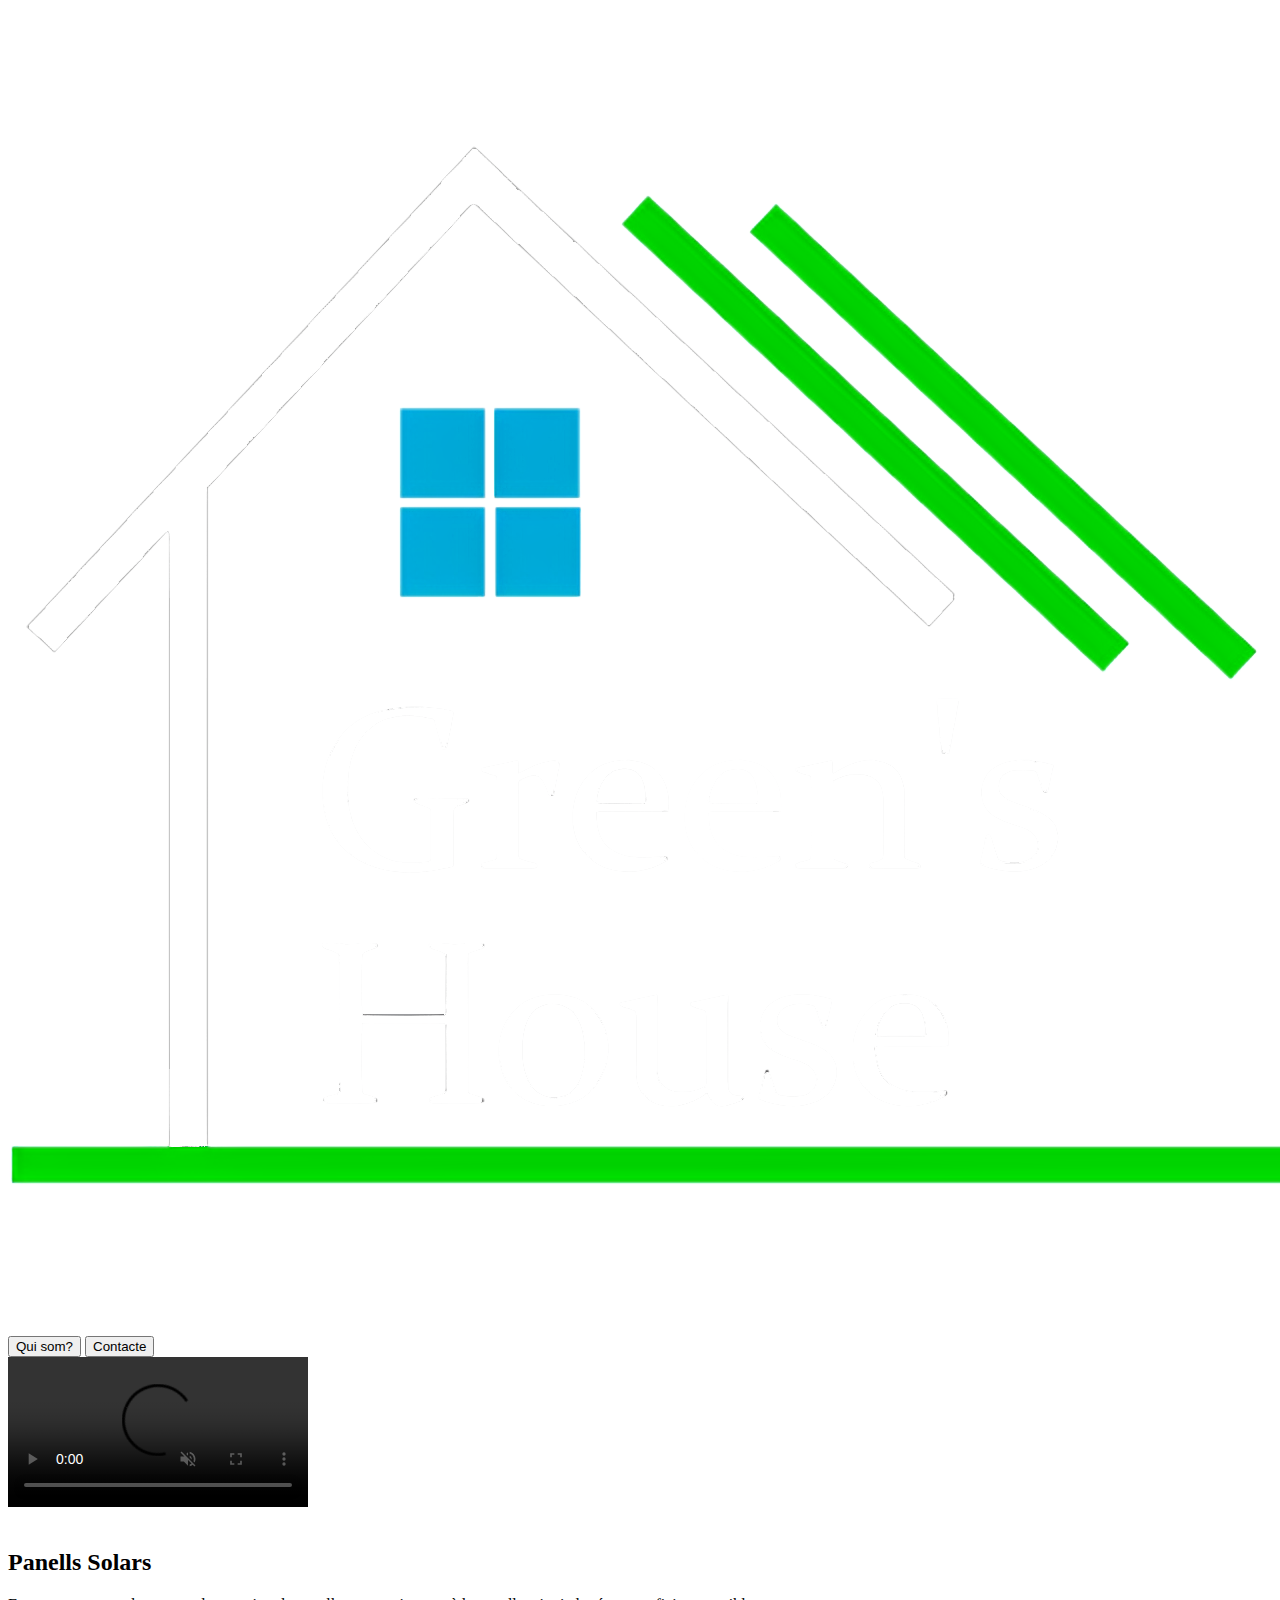
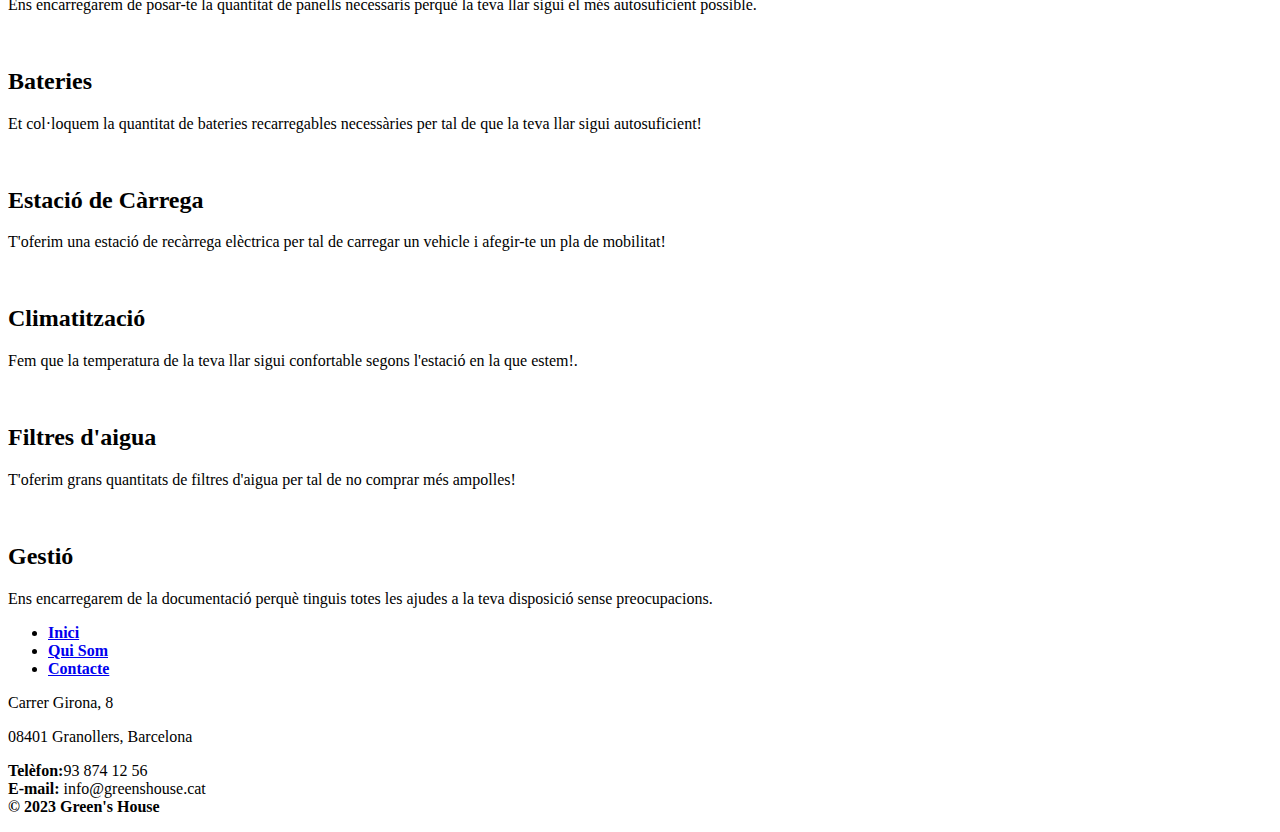
==== commit e3bea635: "Responsice" ====
--- a/index.html
+++ b/index.html
@@ -9,66 +9,62 @@
     <link rel="icon" href="./Img/Logo ok sense fons.png">
 </head>
 <body>
-    <header>
-      <div id="top">
-        <div id="logo">
-          <a href="./index.html">
-            <img src="./Img/Green's House.png" alt="Logo Green's House">
-          </a>
+  <header>
+    <div id="top">
+      <div id="logo">
+        <a href="./index.html">
+          <img src="./Img/Green's House.png" alt="Logo Green's House">
+        </a>
+      </div>
+      <div id="topspace">
+
+      </div>
+      <div id="toplinks">
+        <button id="whoarewe" type="button" onclick="window.location.href='./web/quisom.html'">Qui&nbsp;som?</button>
+        <button id="contactbutton" type="button" onclick="window.location.href='./web/contacte.html'">Contacte</button>
+      </div>
+    </div>
+  </header>
+  <div id="main">
+    <article>
+      <div class="container">
+        <video controls autoplay muted>
+          <source src="./vid/video.mp4" type="video/mp4">
+        </video>
         </div>
-        <div id="topspace">
-        </div>
-        <div id="toplinks">
-          <button id="whoarewe" type="button" onclick="window.location.href='./web/quisom.html'">Qui&nbsp;som?</button>
-          <button id="contactbutton" type="button" onclick="window.location.href='./web/contacte.html'">Contacte</button>
-        </div>
-    </div>
-    </header>
-    <div id="main">
-      <article>
-        <div class="container">
-          <video controls autoplay muted>
-            <source src="./vid/video.mp4" type="video/mp4">
-          </video>
-        </div>
-
         <div class="container">
             <div class="row">
                 <div class="card">
                   <img  class="imgcard" src="./img/placa.png" alt="">
-                  <h2>Plaques  </h2>
-                  <p>Ens encarregarem de posar-te la quantitat de plaques necessàries perquè la teva casa sigui el més autosuficient possible.</p>
+                  <h2>Panells Solars  </h2>
+                  <p>Ens encarregarem de posar-te la quantitat de panells necessaris perquè la teva llar sigui el més autosuficient possible.</p>
                 </div>
                 <div class="card">
                   <img class="imgcard" src="./img/Bateria-Litio_Fronius-1024x672-1.png" alt="">
                   <h2>Bateries</h2>
-                  <p>Et posarem en nombre de bateries adients perquè mai hagis de dependre d'energia de tercers.</p>
+                  <p>Et col·loquem la quantitat de bateries recarregables necessàries per tal de que la teva llar sigui autosuficient!</p>
                 </div>
-    
                 <div class="card">
                   <img class="imgcard" src="./img/coche-electrico-estacion-de-carga-dibujo.png" alt="">
                   <h2>Estació de Càrrega </h2>
-                  <p>Ens encarreguem de posar-te una estació de càrrega pel teu vehicle elèctric i així afegir-te el pla mobilitat.</p>
+                  <p>T'oferim una estació de recàrrega elèctrica per tal de carregar un vehicle i afegir-te un pla de mobilitat!</p>
                 </div>
             </div>
-
             <div class="row">
                 <div class="card">
                   <img class="imgcard" src="./img/dueno-casa-feliz-acostado-sofa-relajandose-casa-disfrutando-ocio-aire-frio-acondicionador_74855-15441.png" alt="">
                   <h2>Climatització</h2>
-                  <p>Ens encarregarem de que la vostre llar sigui confortable a l'estiu i a l'hivern.</p>
+                  <p>Fem que la temperatura de la teva llar sigui confortable segons l'estació en la que estem!.</p>
                 </div>
-
                 <div class="card">
                   <img class="imgcard" src="./img/filtreaigua.png" alt="">
                   <h2>Filtres d'aigua</h2>
-                  <p>Et posarem filtres d'aigua i aixi poguer ser autosuficient.</p>
+                  <p>T'oferim grans quantitats de filtres d'aigua per tal de no comprar més ampolles!</p>
                 </div>
-
                 <div class="card">
                   <img class="imgcard" src="./img/papeleo.png" alt="">
                   <h2>Gestió</h2>
-                  <p>Ens encarregarem de la documentacio perquè tinguis totes les ajudes sense preocuparte.</p>
+                  <p>Ens encarregarem de la documentació perquè tinguis totes les ajudes a la teva disposició sense preocupacions.</p>
                 </div>
             </div>
         </div>
@@ -88,12 +84,9 @@
           <p>08401 Granollers, Barcelona</p>
         </div>
         <div id="bottomlegal">
-          <p><b>Telefon:</b> 687238234<br>
-          <b>Mail:</b> info@greenhose.cat<br>
+          <p><b>Telèfon:</b>93 874 12 56<br>
+          <b>E-mail:</b> info@greenshouse.cat<br>
           <b>© 2023 Green's House</b></p>
-        </div>
-        <div id="social">
-
         </div>
       </div>
     </footer>
